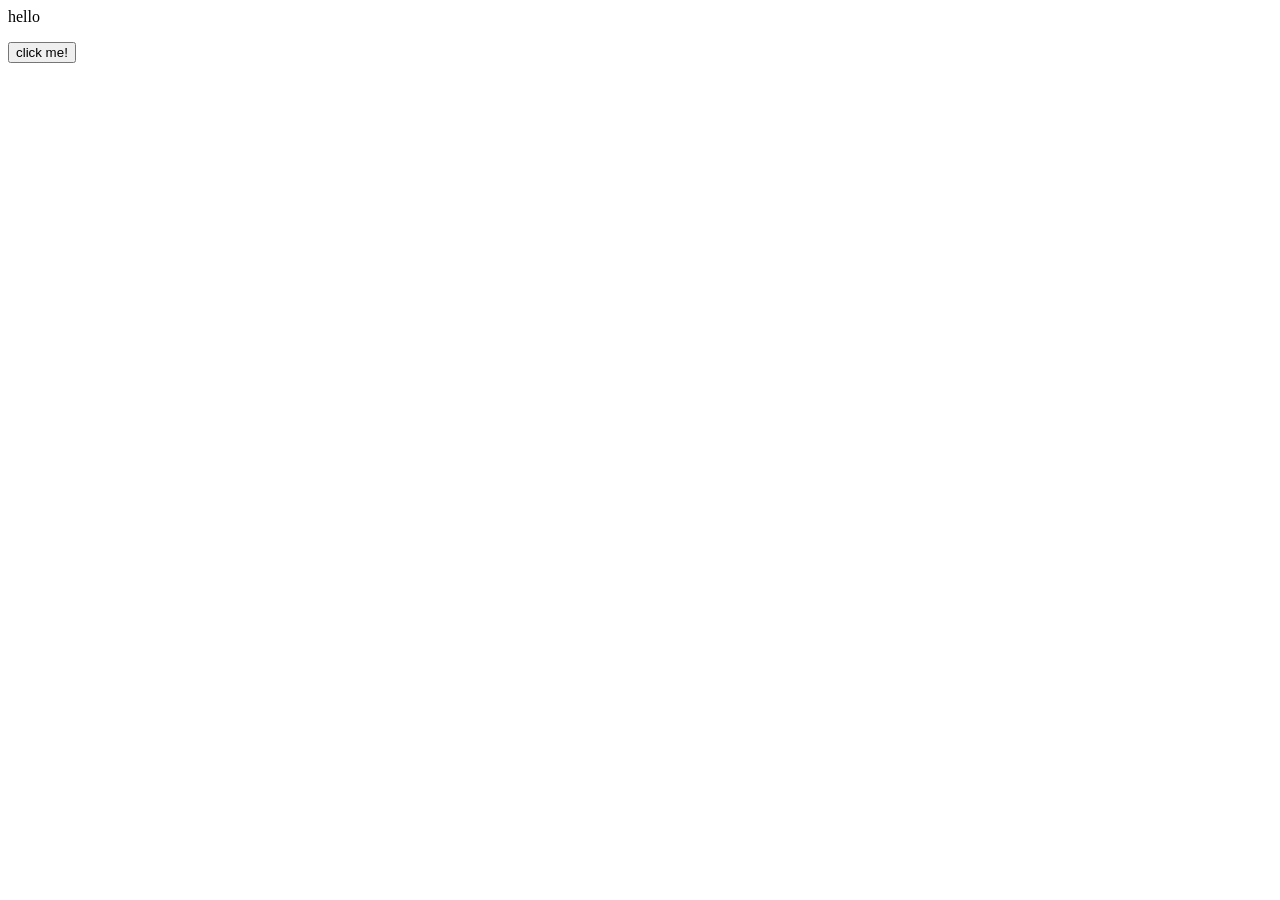
==== exercises.html @ ceafd4ec "modified" ====
<html lang="en">

<head>
    <meta charset="UTF-8">
    <meta name="viewport" content="width=device-width, initial-scale=1.0">
    <title>Document</title>
</head>

<body>
    <p id="message">hello</p>
    <button id="btn">click me!</button>
    <script>
        const btn = document.getElementById("btn");
        const message = document.getElementById("message");
        btn.addEventListener("click", () => {
            btn.textContent = "You Clicked"
        });
    </script>
</body>

</html>
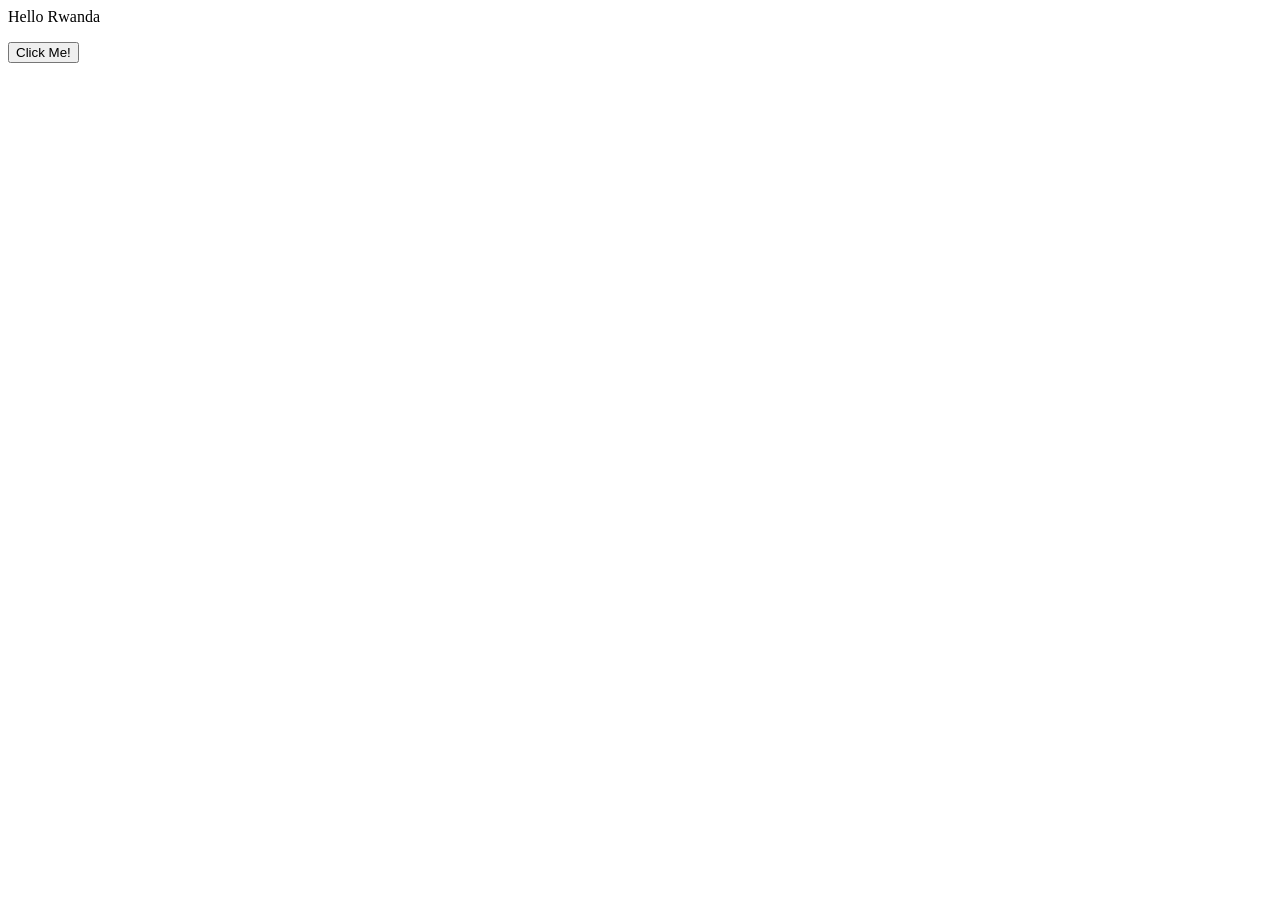
==== commit ba479b3d: "toggled" ====
--- a/exercises.html
+++ b/exercises.html
@@ -7,13 +7,13 @@
 </head>
 
 <body>
-    <p id="message">hello</p>
-    <button id="btn">click me!</button>
+    <p id="message">Hello Rwanda</p>
+    <button id="btn">Click Me!</button>
     <script>
         const btn = document.getElementById("btn");
         const message = document.getElementById("message");
         btn.addEventListener("click", () => {
-            btn.textContent = "You Clicked"
+            document.body.style.backgroundColor = document.body.style.backgroundColor === "black", "white:black";
         });
     </script>
 </body>
